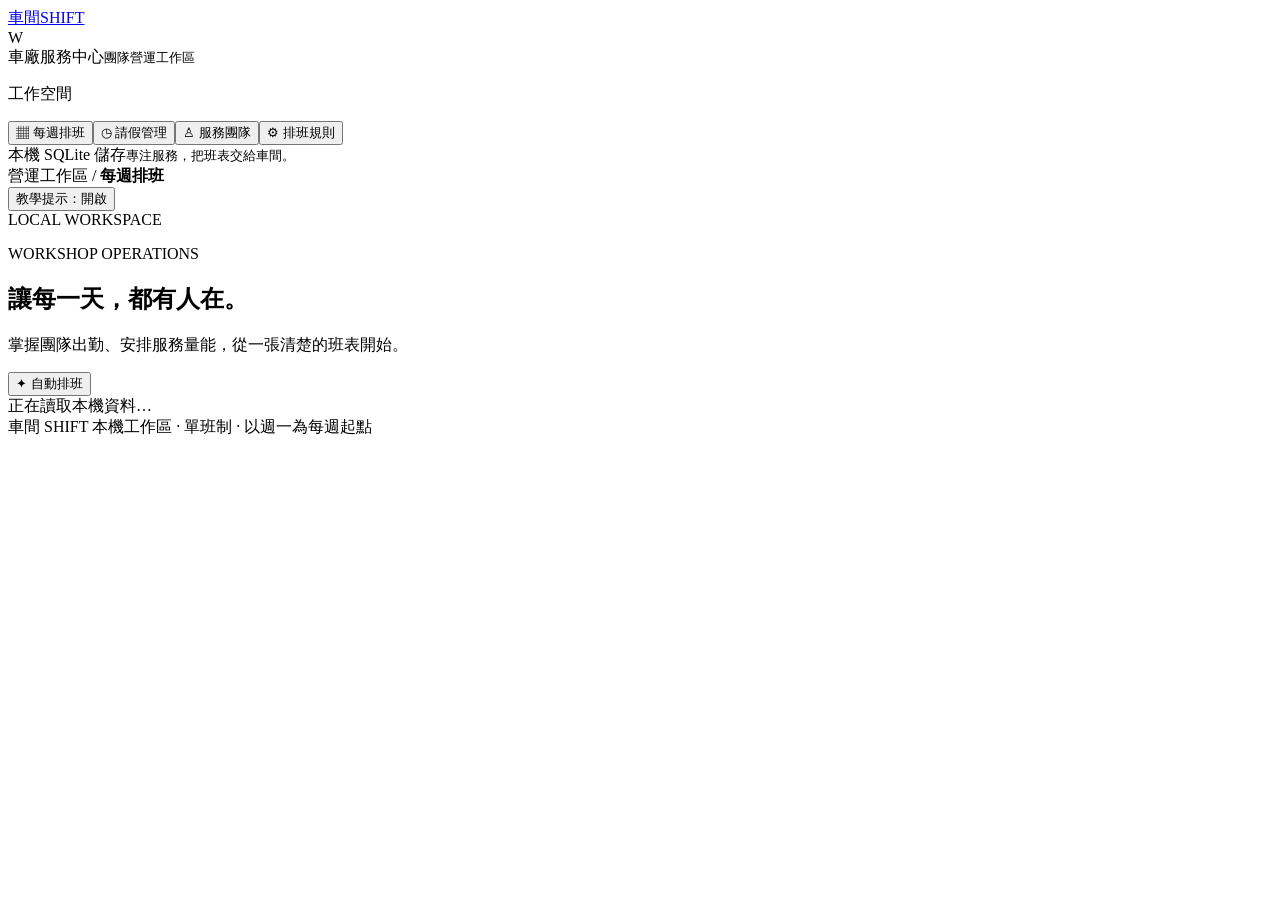
==== static/index.html @ 91f06c81 "first commit" ====
<!doctype html>
<html lang="zh-Hant"><head><meta charset="utf-8"><meta name="viewport" content="width=device-width,initial-scale=1"><meta name="description" content="車廠服務團隊的本機排班與請假管理"><title>車間 SHIFT — 服務團隊排班</title><link rel="stylesheet" href="/style.css"><script src="/app.js" defer></script></head>
<body><aside class="sidebar"><a class="brand" href="/">車間<span>SHIFT</span></a><div class="workspace"><span class="shop-icon">W</span><div>車廠服務中心<small>團隊營運工作區</small></div></div><p class="nav-label">工作空間</p><nav aria-label="主導覽"><button data-view="schedule" class="nav active">▦ <span>每週排班</span></button><button data-view="leaves" class="nav">◷ <span>請假管理</span></button><button data-view="people" class="nav">♙ <span>服務團隊</span></button><button data-view="settings" class="nav">⚙ <span>排班規則</span></button></nav><div class="sidebar-bottom"><span class="live-dot"></span> 本機 SQLite 儲存<small>專注服務，把班表交給車間。</small></div></aside>
<main><header class="topbar"><div>營運工作區 <span>/</span> <strong id="breadcrumb">每週排班</strong></div><div class="topbar-actions"><button id="help-toggle" class="secondary" type="button" aria-pressed="true">教學提示：開啟</button><div class="local-badge"><span class="live-dot"></span> LOCAL WORKSPACE</div></div></header><section class="content"><div class="page-heading"><div><p class="eyebrow">WORKSHOP OPERATIONS</p><h1 id="page-title">讓每一天，都有人在。</h1><p id="page-subtitle" class="muted">掌握團隊出勤、安排服務量能，從一張清楚的班表開始。</p></div><div class="heading-actions"><button class="primary" id="generate">✦ 自動排班</button></div></div><div id="error" role="alert" hidden></div><div id="loading">正在讀取本機資料…</div><div id="app" hidden></div></section><footer>車間 SHIFT <span>本機工作區 · 單班制 · 以週一為每週起點</span></footer></main>
<dialog id="confirm-dialog"><form method="dialog"><p class="eyebrow">確認操作</p><h2 id="confirm-title">重新產生班表？</h2><p id="confirm-description"></p><div class="dialog-actions"><button value="cancel" class="secondary">取消</button><button value="confirm" class="primary">確認</button></div></form></dialog><div id="toast" role="status" hidden></div><section id="help-popup" class="help-popup" role="dialog" aria-modal="false" aria-labelledby="help-title" aria-describedby="help-description" hidden><div class="help-popup-heading"><strong id="help-title"></strong><button id="help-close" type="button" aria-label="關閉這則提示">×</button></div><p id="help-description"></p><button id="help-disable" type="button" class="secondary">關閉所有教學提示</button></section></body></html>
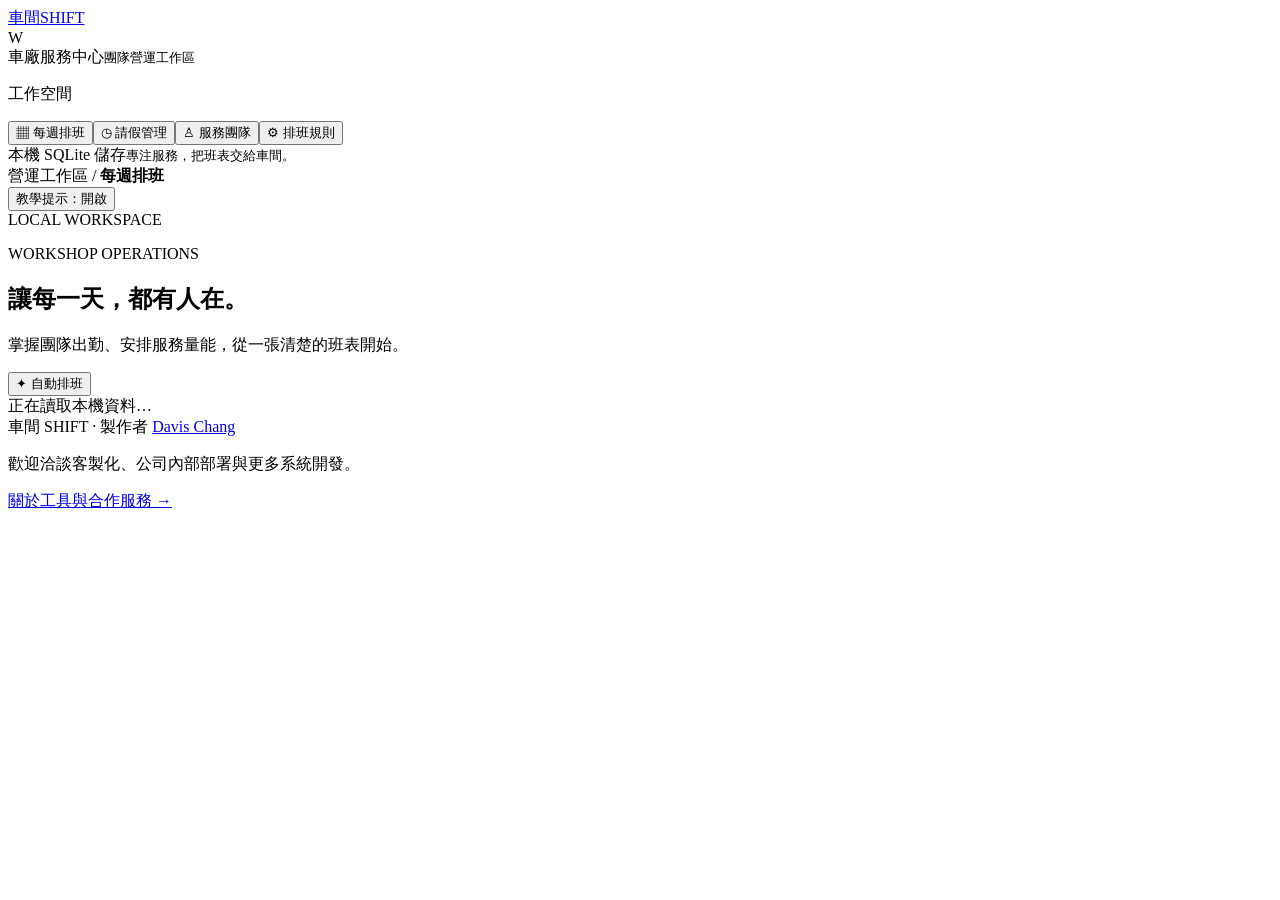
==== commit 823f232b: "Add author attribution and SEO-ready public landing page" ====
--- a/static/index.html
+++ b/static/index.html
@@ -1,5 +1,5 @@
 <!doctype html>
-<html lang="zh-Hant"><head><meta charset="utf-8"><meta name="viewport" content="width=device-width,initial-scale=1"><meta name="description" content="車廠服務團隊的本機排班與請假管理"><title>車間 SHIFT — 服務團隊排班</title><link rel="stylesheet" href="/style.css"><script src="/app.js" defer></script></head>
+<html lang="zh-Hant"><head><meta charset="utf-8"><meta name="viewport" content="width=device-width,initial-scale=1"><meta name="description" content="Davis Chang 製作的車間 SHIFT：車廠服務團隊本機排班、請假管理與 CSV 匯出。歡迎洽談客製化、公司內部部署及系統開發。"><meta name="author" content="Davis Chang"><meta name="robots" content="noindex, nofollow"><title>車間 SHIFT — 服務團隊排班</title><link rel="stylesheet" href="/style.css"><script src="/app.js" defer></script></head>
 <body><aside class="sidebar"><a class="brand" href="/">車間<span>SHIFT</span></a><div class="workspace"><span class="shop-icon">W</span><div>車廠服務中心<small>團隊營運工作區</small></div></div><p class="nav-label">工作空間</p><nav aria-label="主導覽"><button data-view="schedule" class="nav active">▦ <span>每週排班</span></button><button data-view="leaves" class="nav">◷ <span>請假管理</span></button><button data-view="people" class="nav">♙ <span>服務團隊</span></button><button data-view="settings" class="nav">⚙ <span>排班規則</span></button></nav><div class="sidebar-bottom"><span class="live-dot"></span> 本機 SQLite 儲存<small>專注服務，把班表交給車間。</small></div></aside>
-<main><header class="topbar"><div>營運工作區 <span>/</span> <strong id="breadcrumb">每週排班</strong></div><div class="topbar-actions"><button id="help-toggle" class="secondary" type="button" aria-pressed="true">教學提示：開啟</button><div class="local-badge"><span class="live-dot"></span> LOCAL WORKSPACE</div></div></header><section class="content"><div class="page-heading"><div><p class="eyebrow">WORKSHOP OPERATIONS</p><h1 id="page-title">讓每一天，都有人在。</h1><p id="page-subtitle" class="muted">掌握團隊出勤、安排服務量能，從一張清楚的班表開始。</p></div><div class="heading-actions"><button class="primary" id="generate">✦ 自動排班</button></div></div><div id="error" role="alert" hidden></div><div id="loading">正在讀取本機資料…</div><div id="app" hidden></div></section><footer>車間 SHIFT <span>本機工作區 · 單班制 · 以週一為每週起點</span></footer></main>
+<main><header class="topbar"><div>營運工作區 <span>/</span> <strong id="breadcrumb">每週排班</strong></div><div class="topbar-actions"><button id="help-toggle" class="secondary" type="button" aria-pressed="true">教學提示：開啟</button><div class="local-badge"><span class="live-dot"></span> LOCAL WORKSPACE</div></div></header><section class="content"><div class="page-heading"><div><p class="eyebrow">WORKSHOP OPERATIONS</p><h1 id="page-title">讓每一天，都有人在。</h1><p id="page-subtitle" class="muted">掌握團隊出勤、安排服務量能，從一張清楚的班表開始。</p></div><div class="heading-actions"><button class="primary" id="generate">✦ 自動排班</button></div></div><div id="error" role="alert" hidden></div><div id="loading">正在讀取本機資料…</div><div id="app" hidden></div></section><footer class="author-footer"><div>車間 SHIFT · 製作者 <a href="https://github.com/DavisChang" rel="author">Davis Chang</a><p>歡迎洽談客製化、公司內部部署與更多系統開發。</p></div><a href="/about/">關於工具與合作服務 →</a></footer></main>
 <dialog id="confirm-dialog"><form method="dialog"><p class="eyebrow">確認操作</p><h2 id="confirm-title">重新產生班表？</h2><p id="confirm-description"></p><div class="dialog-actions"><button value="cancel" class="secondary">取消</button><button value="confirm" class="primary">確認</button></div></form></dialog><div id="toast" role="status" hidden></div><section id="help-popup" class="help-popup" role="dialog" aria-modal="false" aria-labelledby="help-title" aria-describedby="help-description" hidden><div class="help-popup-heading"><strong id="help-title"></strong><button id="help-close" type="button" aria-label="關閉這則提示">×</button></div><p id="help-description"></p><button id="help-disable" type="button" class="secondary">關閉所有教學提示</button></section></body></html>
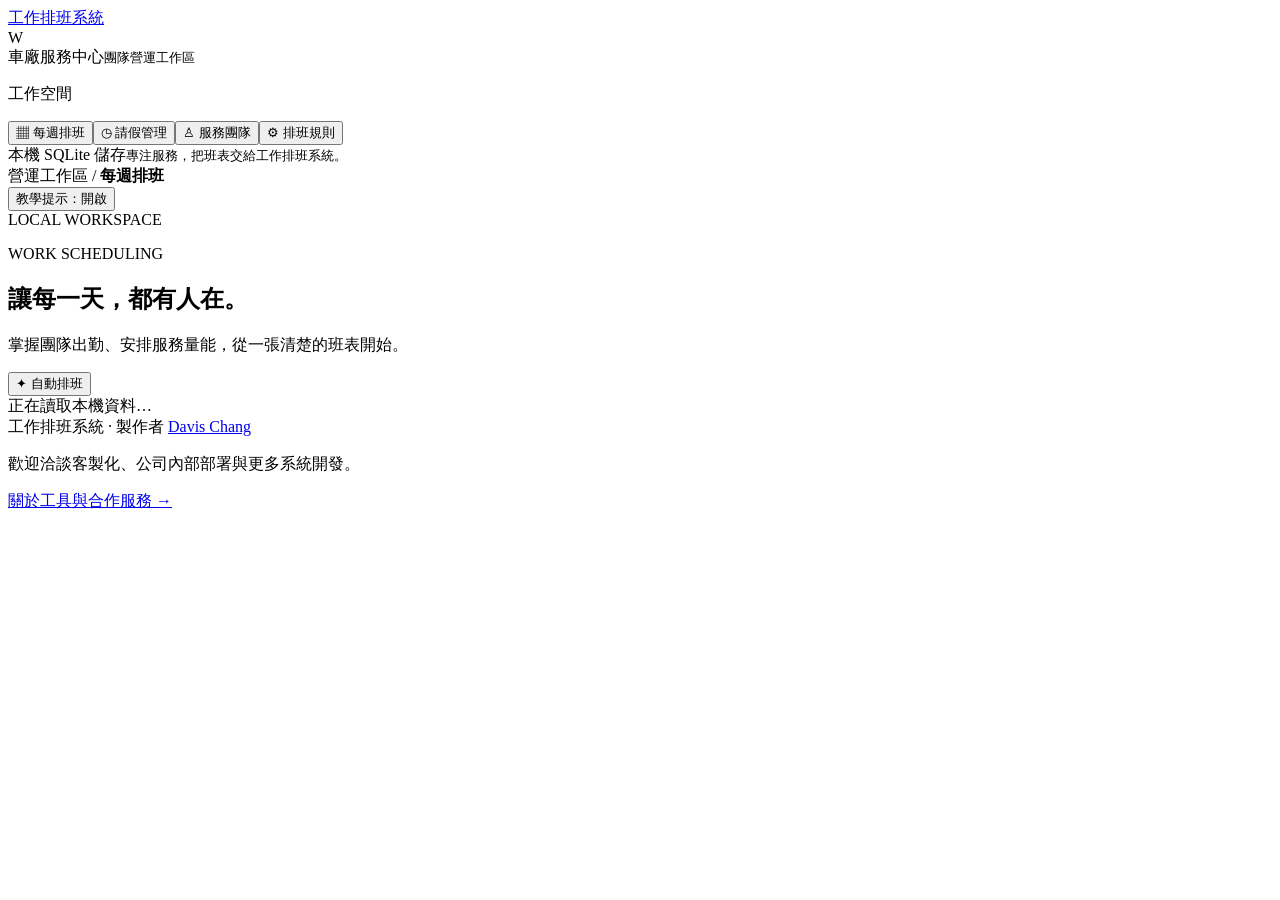
==== commit bbb59014: "Rename product to 工作排班系統" ====
--- a/static/index.html
+++ b/static/index.html
@@ -1,5 +1,5 @@
 <!doctype html>
-<html lang="zh-Hant"><head><meta charset="utf-8"><meta name="viewport" content="width=device-width,initial-scale=1"><meta name="description" content="Davis Chang 製作的車間 SHIFT：車廠服務團隊本機排班、請假管理與 CSV 匯出。歡迎洽談客製化、公司內部部署及系統開發。"><meta name="author" content="Davis Chang"><meta name="robots" content="noindex, nofollow"><title>車間 SHIFT — 服務團隊排班</title><link rel="stylesheet" href="/style.css"><script src="/app.js" defer></script></head>
-<body><aside class="sidebar"><a class="brand" href="/">車間<span>SHIFT</span></a><div class="workspace"><span class="shop-icon">W</span><div>車廠服務中心<small>團隊營運工作區</small></div></div><p class="nav-label">工作空間</p><nav aria-label="主導覽"><button data-view="schedule" class="nav active">▦ <span>每週排班</span></button><button data-view="leaves" class="nav">◷ <span>請假管理</span></button><button data-view="people" class="nav">♙ <span>服務團隊</span></button><button data-view="settings" class="nav">⚙ <span>排班規則</span></button></nav><div class="sidebar-bottom"><span class="live-dot"></span> 本機 SQLite 儲存<small>專注服務，把班表交給車間。</small></div></aside>
-<main><header class="topbar"><div>營運工作區 <span>/</span> <strong id="breadcrumb">每週排班</strong></div><div class="topbar-actions"><button id="help-toggle" class="secondary" type="button" aria-pressed="true">教學提示：開啟</button><div class="local-badge"><span class="live-dot"></span> LOCAL WORKSPACE</div></div></header><section class="content"><div class="page-heading"><div><p class="eyebrow">WORKSHOP OPERATIONS</p><h1 id="page-title">讓每一天，都有人在。</h1><p id="page-subtitle" class="muted">掌握團隊出勤、安排服務量能，從一張清楚的班表開始。</p></div><div class="heading-actions"><button class="primary" id="generate">✦ 自動排班</button></div></div><div id="error" role="alert" hidden></div><div id="loading">正在讀取本機資料…</div><div id="app" hidden></div></section><footer class="author-footer"><div>車間 SHIFT · 製作者 <a href="https://github.com/DavisChang" rel="author">Davis Chang</a><p>歡迎洽談客製化、公司內部部署與更多系統開發。</p></div><a href="/about/">關於工具與合作服務 →</a></footer></main>
+<html lang="zh-Hant"><head><meta charset="utf-8"><meta name="viewport" content="width=device-width,initial-scale=1"><meta name="description" content="Davis Chang 製作的工作排班系統：車廠服務團隊本機排班、請假管理與 CSV 匯出。歡迎洽談客製化、公司內部部署及系統開發。"><meta name="author" content="Davis Chang"><meta name="robots" content="noindex, nofollow"><title>工作排班系統 — 服務團隊排班</title><link rel="stylesheet" href="/style.css"><script src="/app.js" defer></script></head>
+<body><aside class="sidebar"><a class="brand" href="/">工作排班系統</a><div class="workspace"><span class="shop-icon">W</span><div>車廠服務中心<small>團隊營運工作區</small></div></div><p class="nav-label">工作空間</p><nav aria-label="主導覽"><button data-view="schedule" class="nav active">▦ <span>每週排班</span></button><button data-view="leaves" class="nav">◷ <span>請假管理</span></button><button data-view="people" class="nav">♙ <span>服務團隊</span></button><button data-view="settings" class="nav">⚙ <span>排班規則</span></button></nav><div class="sidebar-bottom"><span class="live-dot"></span> 本機 SQLite 儲存<small>專注服務，把班表交給工作排班系統。</small></div></aside>
+<main><header class="topbar"><div>營運工作區 <span>/</span> <strong id="breadcrumb">每週排班</strong></div><div class="topbar-actions"><button id="help-toggle" class="secondary" type="button" aria-pressed="true">教學提示：開啟</button><div class="local-badge"><span class="live-dot"></span> LOCAL WORKSPACE</div></div></header><section class="content"><div class="page-heading"><div><p class="eyebrow">WORK SCHEDULING</p><h1 id="page-title">讓每一天，都有人在。</h1><p id="page-subtitle" class="muted">掌握團隊出勤、安排服務量能，從一張清楚的班表開始。</p></div><div class="heading-actions"><button class="primary" id="generate">✦ 自動排班</button></div></div><div id="error" role="alert" hidden></div><div id="loading">正在讀取本機資料…</div><div id="app" hidden></div></section><footer class="author-footer"><div>工作排班系統 · 製作者 <a href="https://github.com/DavisChang" rel="author">Davis Chang</a><p>歡迎洽談客製化、公司內部部署與更多系統開發。</p></div><a href="/about/">關於工具與合作服務 →</a></footer></main>
 <dialog id="confirm-dialog"><form method="dialog"><p class="eyebrow">確認操作</p><h2 id="confirm-title">重新產生班表？</h2><p id="confirm-description"></p><div class="dialog-actions"><button value="cancel" class="secondary">取消</button><button value="confirm" class="primary">確認</button></div></form></dialog><div id="toast" role="status" hidden></div><section id="help-popup" class="help-popup" role="dialog" aria-modal="false" aria-labelledby="help-title" aria-describedby="help-description" hidden><div class="help-popup-heading"><strong id="help-title"></strong><button id="help-close" type="button" aria-label="關閉這則提示">×</button></div><p id="help-description"></p><button id="help-disable" type="button" class="secondary">關閉所有教學提示</button></section></body></html>
